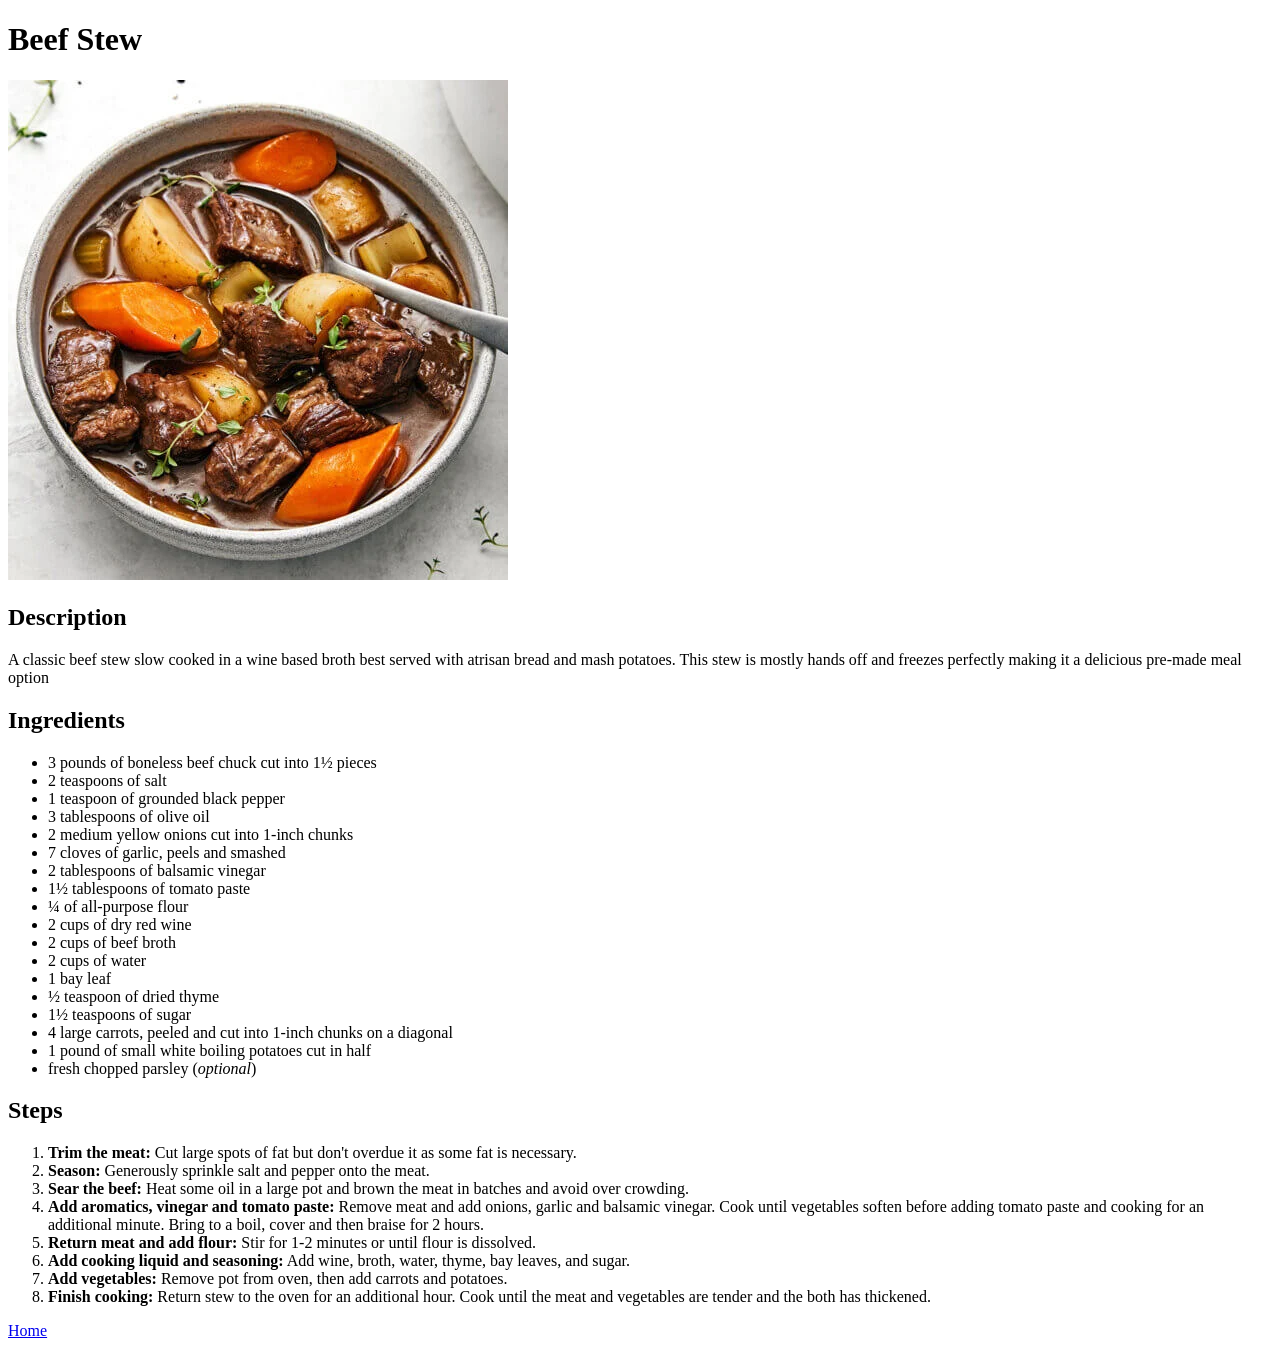
==== recipes/beefstew.html @ 765eeab0 "Change beef stew ingredients list updates the ingredient list to include measurements" ====
<!DOCTYPE html>
<html lang="en">
    <head>
        <meta charset="UTF-8">
        <title>Beef Stew</title>
    </head>

    <body>
        <h1>Beef Stew</h1>

        <img src="../images/beefstew.png">

        <h2>Description</h2>
        <p>A classic beef stew slow cooked in a wine based broth best served with atrisan bread and mash potatoes.
        This stew is mostly hands off and freezes perfectly making it a delicious pre-made meal option</p>

        <h2>Ingredients</h2>
        <ul>
            <li>3 pounds of boneless beef chuck cut into 1&frac12; pieces</li>
            <li>2 teaspoons of salt</li>
            <li>1 teaspoon of grounded black pepper</li>
            <li>3 tablespoons of olive oil</li>
            <li>2 medium yellow onions cut into 1-inch chunks</li>
            <li>7 cloves of garlic, peels and smashed</li>
            <li>2 tablespoons of balsamic vinegar</li>
            <li>1&frac12; tablespoons of tomato paste</li>
            <li>&frac14; of all-purpose flour</li>
            <li>2 cups of dry red wine</li>
            <li>2 cups of beef broth</li>
            <li>2 cups of water</li>
            <li>1 bay leaf</li>
            <li>&frac12; teaspoon of dried thyme</li>
            <li>1&frac12; teaspoons of sugar</li>
            <li>4 large carrots, peeled and cut into 1-inch chunks on a diagonal</li>
            <li>1 pound of small white boiling potatoes cut in half</li>
            <li>fresh chopped parsley (<em>optional</em>)</li>
        </ul>

        <h2>Steps</h2>
        <ol>
            <li><strong>Trim the meat:</strong> Cut large spots of fat but don't overdue it as some fat is necessary.</li>
            <li><strong>Season:</strong> Generously sprinkle salt and pepper onto the meat.</li>
            <li><strong>Sear the beef:</strong> Heat some oil in a large pot and brown the meat in batches and avoid over crowding.</li>
            <li><strong>Add aromatics, vinegar and tomato paste:</strong> Remove meat and add onions, garlic and balsamic vinegar.
            Cook until vegetables soften before adding tomato paste and cooking for an additional minute. Bring to a boil, cover and then braise for 2 hours.</li>
            <li><strong>Return meat and add flour:</strong> Stir for 1-2 minutes or until flour is dissolved.</li>
            <li><strong>Add cooking liquid and seasoning:</strong> Add wine, broth, water, thyme, bay leaves, and sugar.</li>
            <li><strong>Add vegetables:</strong> Remove pot from oven, then add carrots and potatoes.</li>
            <li><strong>Finish cooking:</strong> Return stew to the oven for an additional hour. Cook until the meat and vegetables are tender and the both has thickened.</li>
            
        </ol>

        <a href="../index.html">Home</a>
    </body>
</html>
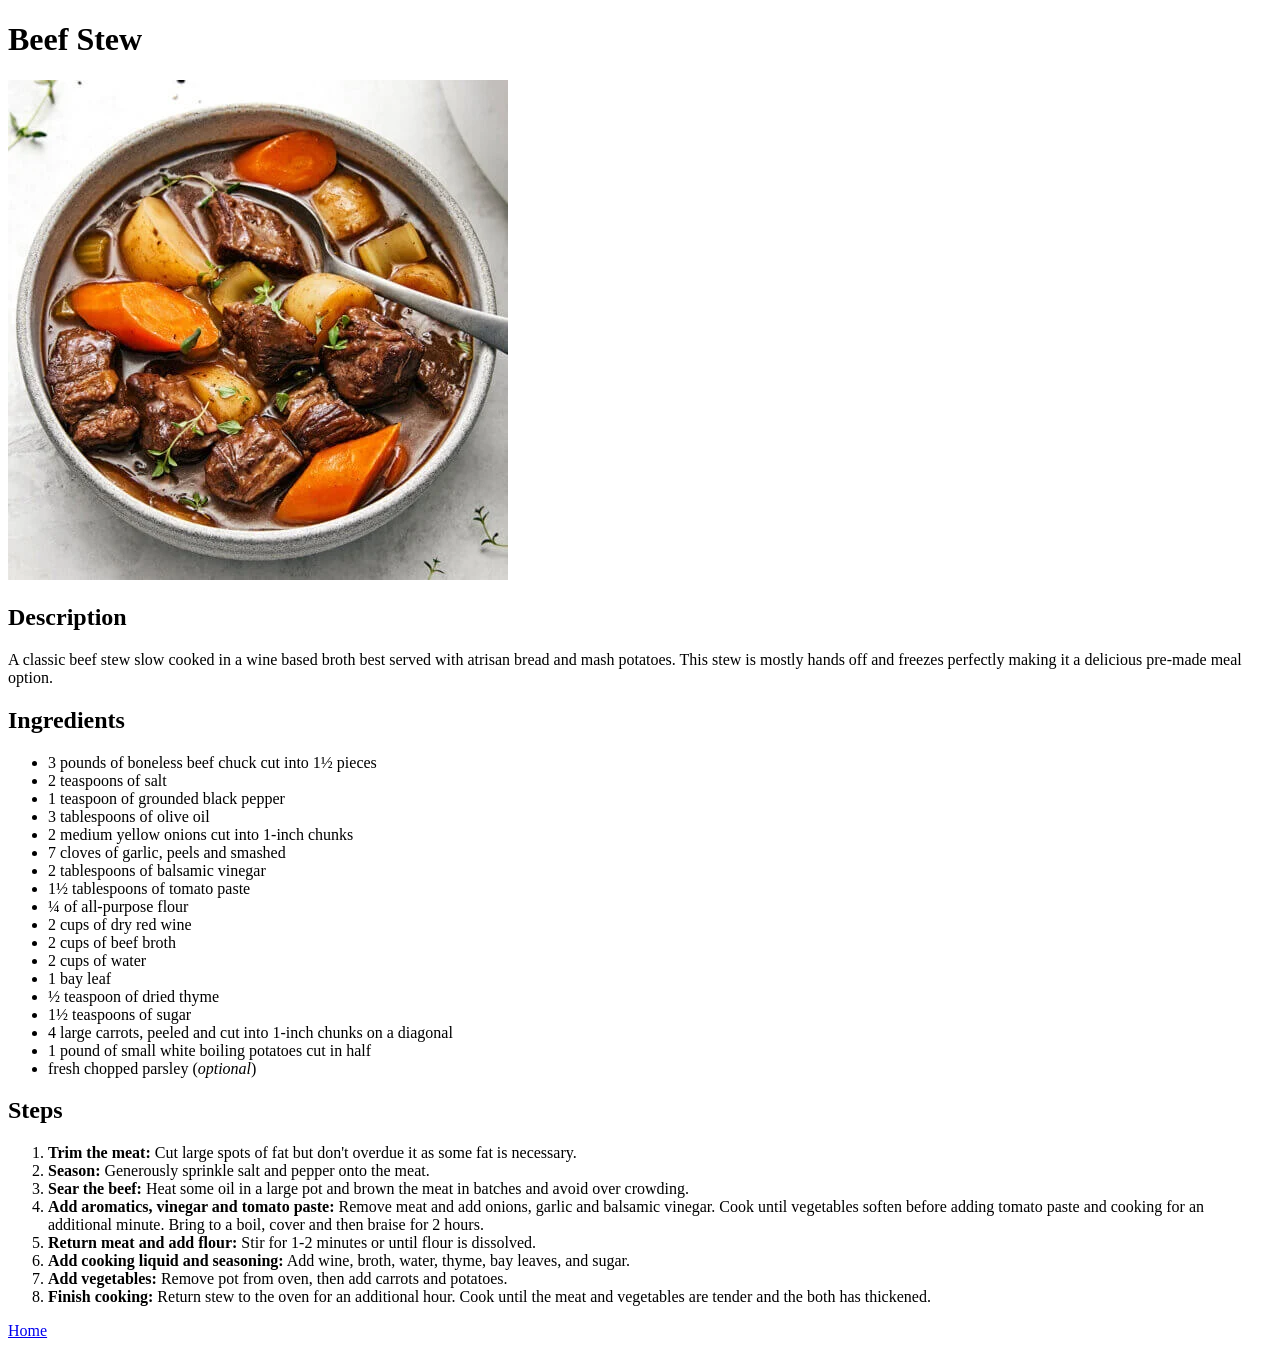
==== commit c4c90206: "Add a period in description" ====
--- a/recipes/beefstew.html
+++ b/recipes/beefstew.html
@@ -12,7 +12,7 @@
 
         <h2>Description</h2>
         <p>A classic beef stew slow cooked in a wine based broth best served with atrisan bread and mash potatoes.
-        This stew is mostly hands off and freezes perfectly making it a delicious pre-made meal option</p>
+        This stew is mostly hands off and freezes perfectly making it a delicious pre-made meal option.</p>
 
         <h2>Ingredients</h2>
         <ul>
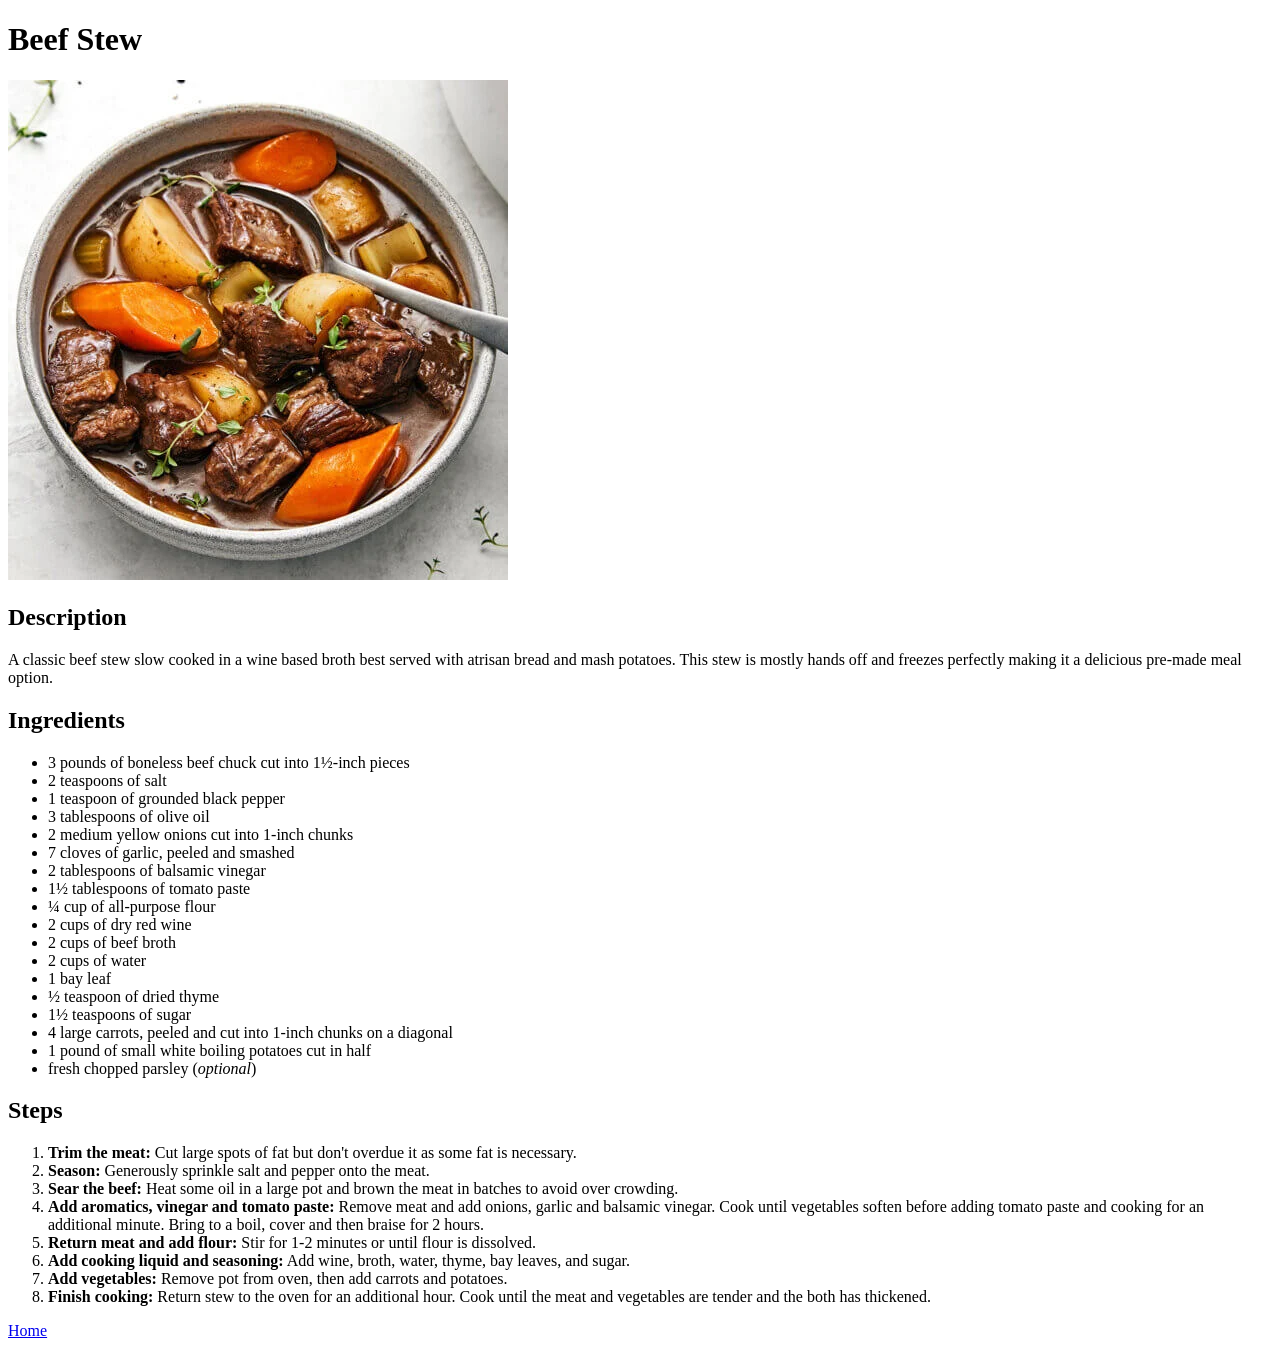
==== commit 6ffc8955: "Fix typos and add enjoy step fixes types in beef stew page and add enjoy end step to other pages" ====
--- a/recipes/beefstew.html
+++ b/recipes/beefstew.html
@@ -8,7 +8,7 @@
     <body>
         <h1>Beef Stew</h1>
 
-        <img src="../images/beefstew.png">
+        <img src="../images/beefstew.png" alt="A white bowl filled with beef stew">
 
         <h2>Description</h2>
         <p>A classic beef stew slow cooked in a wine based broth best served with atrisan bread and mash potatoes.
@@ -16,15 +16,15 @@
 
         <h2>Ingredients</h2>
         <ul>
-            <li>3 pounds of boneless beef chuck cut into 1&frac12; pieces</li>
+            <li>3 pounds of boneless beef chuck cut into 1&frac12;-inch pieces</li>
             <li>2 teaspoons of salt</li>
             <li>1 teaspoon of grounded black pepper</li>
             <li>3 tablespoons of olive oil</li>
             <li>2 medium yellow onions cut into 1-inch chunks</li>
-            <li>7 cloves of garlic, peels and smashed</li>
+            <li>7 cloves of garlic, peeled and smashed</li>
             <li>2 tablespoons of balsamic vinegar</li>
             <li>1&frac12; tablespoons of tomato paste</li>
-            <li>&frac14; of all-purpose flour</li>
+            <li>&frac14; cup of all-purpose flour</li>
             <li>2 cups of dry red wine</li>
             <li>2 cups of beef broth</li>
             <li>2 cups of water</li>
@@ -40,7 +40,7 @@
         <ol>
             <li><strong>Trim the meat:</strong> Cut large spots of fat but don't overdue it as some fat is necessary.</li>
             <li><strong>Season:</strong> Generously sprinkle salt and pepper onto the meat.</li>
-            <li><strong>Sear the beef:</strong> Heat some oil in a large pot and brown the meat in batches and avoid over crowding.</li>
+            <li><strong>Sear the beef:</strong> Heat some oil in a large pot and brown the meat in batches to avoid over crowding.</li>
             <li><strong>Add aromatics, vinegar and tomato paste:</strong> Remove meat and add onions, garlic and balsamic vinegar.
             Cook until vegetables soften before adding tomato paste and cooking for an additional minute. Bring to a boil, cover and then braise for 2 hours.</li>
             <li><strong>Return meat and add flour:</strong> Stir for 1-2 minutes or until flour is dissolved.</li>
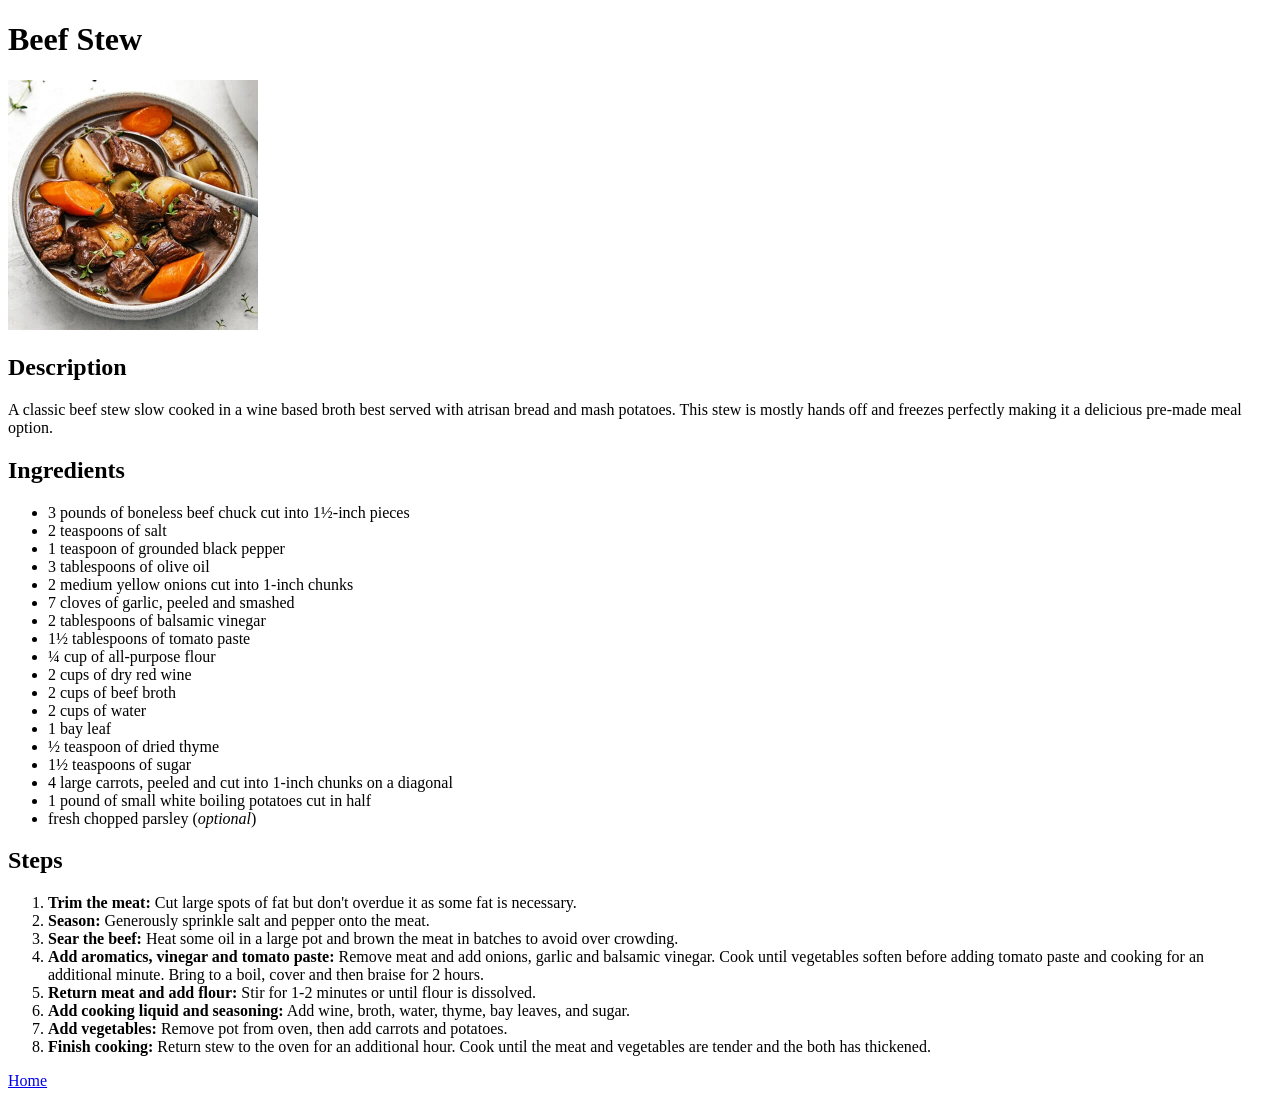
==== commit c2ecfe5e: "Adjust image sizing" ====
--- a/recipes/beefstew.html
+++ b/recipes/beefstew.html
@@ -8,7 +8,7 @@
     <body>
         <h1>Beef Stew</h1>
 
-        <img src="../images/beefstew.png" alt="A white bowl filled with beef stew">
+        <img src="../images/beefstew.png" alt="A white bowl filled with beef stew" width="250">
 
         <h2>Description</h2>
         <p>A classic beef stew slow cooked in a wine based broth best served with atrisan bread and mash potatoes.
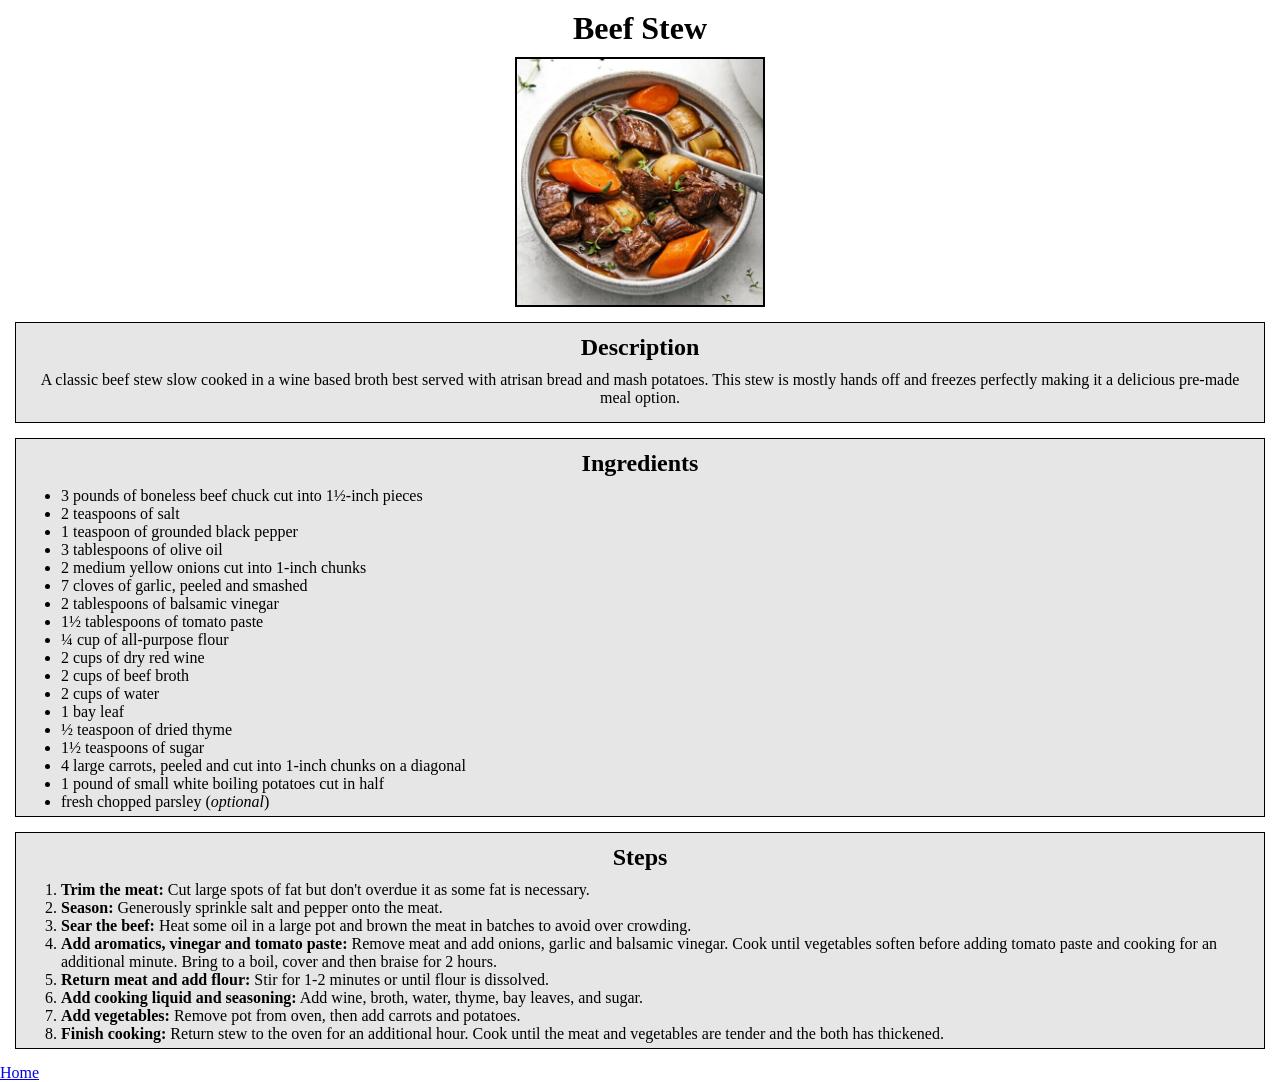
==== commit 13ec6644: "Center headers, desc, imgs & margin and padding contain sections with div and add styling" ====
--- a/recipes/beefstew.html
+++ b/recipes/beefstew.html
@@ -3,6 +3,7 @@
     <head>
         <meta charset="UTF-8">
         <title>Beef Stew</title>
+        <link rel="stylesheet" href="../stylesheet.css">
     </head>
 
     <body>
@@ -10,45 +11,51 @@
 
         <img src="../images/beefstew.png" alt="A white bowl filled with beef stew" width="250">
 
-        <h2>Description</h2>
-        <p>A classic beef stew slow cooked in a wine based broth best served with atrisan bread and mash potatoes.
-        This stew is mostly hands off and freezes perfectly making it a delicious pre-made meal option.</p>
+        <div>
+            <h2>Description</h2>
+            <p>A classic beef stew slow cooked in a wine based broth best served with atrisan bread and mash potatoes.
+            This stew is mostly hands off and freezes perfectly making it a delicious pre-made meal option.</p>
+        </div>
 
-        <h2>Ingredients</h2>
-        <ul>
-            <li>3 pounds of boneless beef chuck cut into 1&frac12;-inch pieces</li>
-            <li>2 teaspoons of salt</li>
-            <li>1 teaspoon of grounded black pepper</li>
-            <li>3 tablespoons of olive oil</li>
-            <li>2 medium yellow onions cut into 1-inch chunks</li>
-            <li>7 cloves of garlic, peeled and smashed</li>
-            <li>2 tablespoons of balsamic vinegar</li>
-            <li>1&frac12; tablespoons of tomato paste</li>
-            <li>&frac14; cup of all-purpose flour</li>
-            <li>2 cups of dry red wine</li>
-            <li>2 cups of beef broth</li>
-            <li>2 cups of water</li>
-            <li>1 bay leaf</li>
-            <li>&frac12; teaspoon of dried thyme</li>
-            <li>1&frac12; teaspoons of sugar</li>
-            <li>4 large carrots, peeled and cut into 1-inch chunks on a diagonal</li>
-            <li>1 pound of small white boiling potatoes cut in half</li>
-            <li>fresh chopped parsley (<em>optional</em>)</li>
-        </ul>
+        <div>
+            <h2>Ingredients</h2>
+            <ul>
+                <li>3 pounds of boneless beef chuck cut into 1&frac12;-inch pieces</li>
+                <li>2 teaspoons of salt</li>
+                <li>1 teaspoon of grounded black pepper</li>
+                <li>3 tablespoons of olive oil</li>
+                <li>2 medium yellow onions cut into 1-inch chunks</li>
+                <li>7 cloves of garlic, peeled and smashed</li>
+                <li>2 tablespoons of balsamic vinegar</li>
+                <li>1&frac12; tablespoons of tomato paste</li>
+                <li>&frac14; cup of all-purpose flour</li>
+                <li>2 cups of dry red wine</li>
+                <li>2 cups of beef broth</li>
+                <li>2 cups of water</li>
+                <li>1 bay leaf</li>
+                <li>&frac12; teaspoon of dried thyme</li>
+                <li>1&frac12; teaspoons of sugar</li>
+                <li>4 large carrots, peeled and cut into 1-inch chunks on a diagonal</li>
+                <li>1 pound of small white boiling potatoes cut in half</li>
+                <li>fresh chopped parsley (<em>optional</em>)</li>
+            </ul>
+        </div>
 
-        <h2>Steps</h2>
-        <ol>
-            <li><strong>Trim the meat:</strong> Cut large spots of fat but don't overdue it as some fat is necessary.</li>
-            <li><strong>Season:</strong> Generously sprinkle salt and pepper onto the meat.</li>
-            <li><strong>Sear the beef:</strong> Heat some oil in a large pot and brown the meat in batches to avoid over crowding.</li>
-            <li><strong>Add aromatics, vinegar and tomato paste:</strong> Remove meat and add onions, garlic and balsamic vinegar.
-            Cook until vegetables soften before adding tomato paste and cooking for an additional minute. Bring to a boil, cover and then braise for 2 hours.</li>
-            <li><strong>Return meat and add flour:</strong> Stir for 1-2 minutes or until flour is dissolved.</li>
-            <li><strong>Add cooking liquid and seasoning:</strong> Add wine, broth, water, thyme, bay leaves, and sugar.</li>
-            <li><strong>Add vegetables:</strong> Remove pot from oven, then add carrots and potatoes.</li>
-            <li><strong>Finish cooking:</strong> Return stew to the oven for an additional hour. Cook until the meat and vegetables are tender and the both has thickened.</li>
-            
-        </ol>
+        <div>
+            <h2>Steps</h2>
+            <ol>
+                <li><strong>Trim the meat:</strong> Cut large spots of fat but don't overdue it as some fat is necessary.</li>
+                <li><strong>Season:</strong> Generously sprinkle salt and pepper onto the meat.</li>
+                <li><strong>Sear the beef:</strong> Heat some oil in a large pot and brown the meat in batches to avoid over crowding.</li>
+                <li><strong>Add aromatics, vinegar and tomato paste:</strong> Remove meat and add onions, garlic and balsamic vinegar.
+                Cook until vegetables soften before adding tomato paste and cooking for an additional minute. Bring to a boil, cover and then braise for 2 hours.</li>
+                <li><strong>Return meat and add flour:</strong> Stir for 1-2 minutes or until flour is dissolved.</li>
+                <li><strong>Add cooking liquid and seasoning:</strong> Add wine, broth, water, thyme, bay leaves, and sugar.</li>
+                <li><strong>Add vegetables:</strong> Remove pot from oven, then add carrots and potatoes.</li>
+                <li><strong>Finish cooking:</strong> Return stew to the oven for an additional hour. Cook until the meat and vegetables are tender and the both has thickened.</li>
+                
+            </ol>
+        </div>
 
         <a href="../index.html">Home</a>
     </body>
--- a/stylesheet.css
+++ b/stylesheet.css
@@ -0,0 +1,25 @@
+* {
+    font-family: "Times New Roman", sans-serif;
+    margin: 0;
+    box-sizing: border-box;
+}
+
+h1, h2, p {
+    text-align: center;
+    margin: 10px;
+}
+
+img {
+    display: block;
+    margin-left: auto;
+    margin-right: auto;
+    border: 2px solid black;
+}
+
+div {
+    background: rgba(128, 128, 128, 0.2);
+    margin: 15px;
+    padding: 5px;
+    padding-top: 1px;
+    border: 1px solid black;
+}
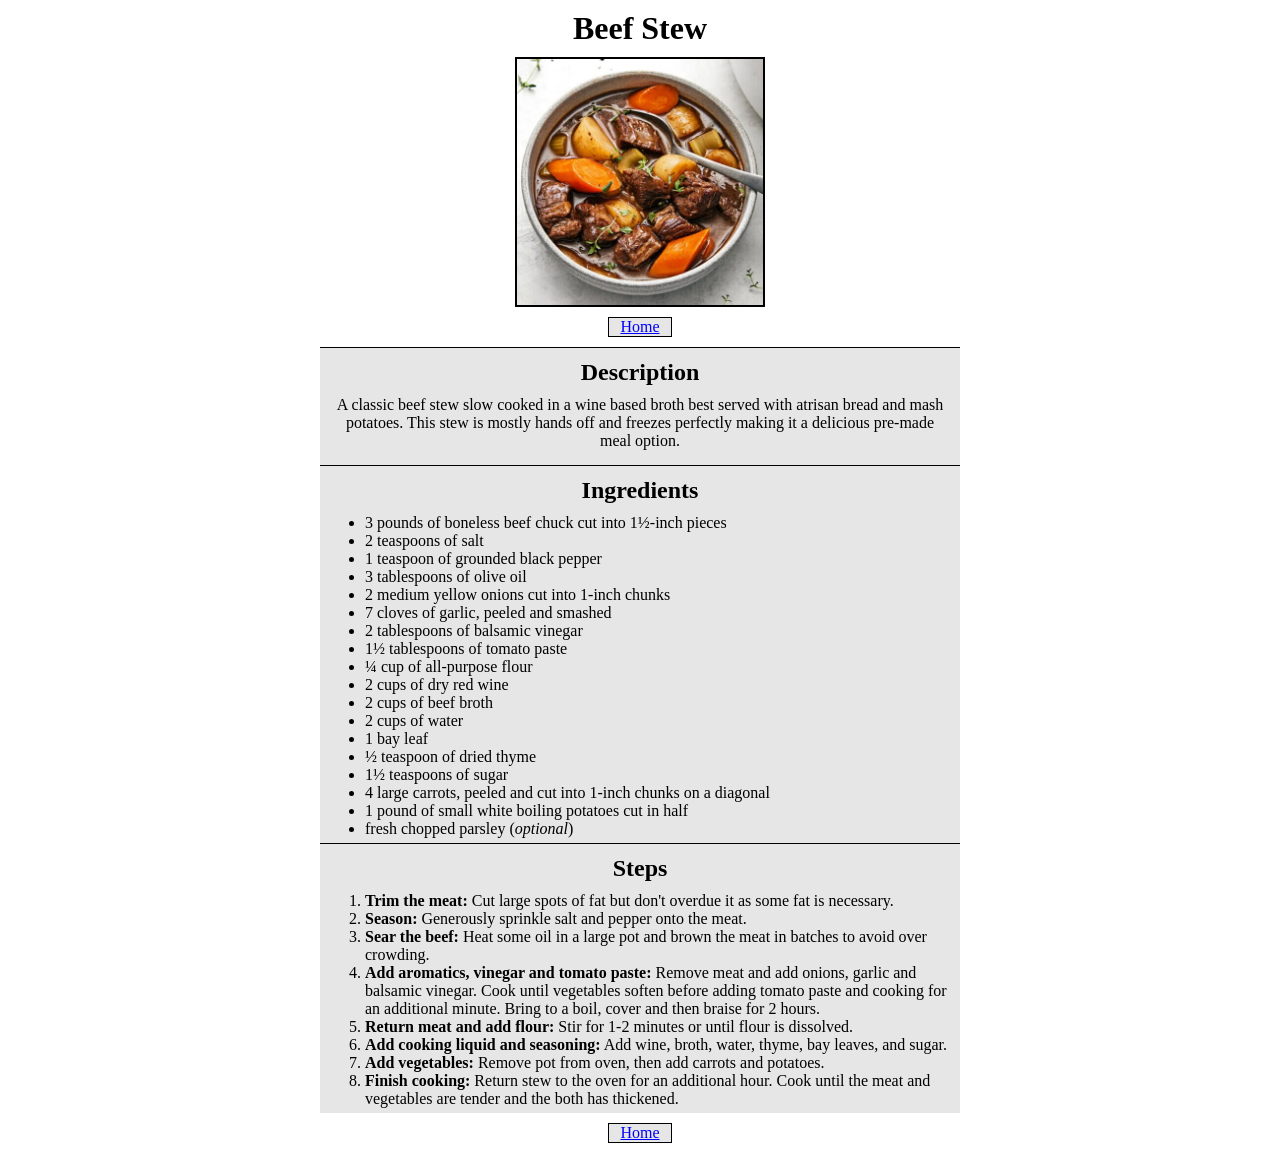
==== commit c494a517: "Style home link button Create link button, center & insert top home link to pages" ====
--- a/recipes/beefstew.html
+++ b/recipes/beefstew.html
@@ -10,6 +10,8 @@
         <h1>Beef Stew</h1>
 
         <img src="../images/beefstew.png" alt="A white bowl filled with beef stew" width="250">
+
+        <a class="link-button" href="../index.html">Home</a>
 
         <div>
             <h2>Description</h2>
@@ -57,6 +59,6 @@
             </ol>
         </div>
 
-        <a href="../index.html">Home</a>
+        <a class="link-button" href="../index.html">Home</a>
     </body>
 </html>
--- a/stylesheet.css
+++ b/stylesheet.css
@@ -11,15 +11,37 @@
 
 img {
     display: block;
+    border: 2px solid black;
     margin-left: auto;
     margin-right: auto;
-    border: 2px solid black;
 }
 
 div {
     background: rgba(128, 128, 128, 0.2);
+    border-top: 1px solid black;
+
     margin: 15px;
+    margin-top: 0;
+    margin-bottom:0;
+
     padding: 5px;
     padding-top: 1px;
+
+    width: 50%;
+    margin-left: auto;
+    margin-right: auto;
+}
+
+.link-button {
+    display: block;
+
+    color: blue;
+    background: rgba(128, 128, 128, 0.2);
+    text-align: center;
     border: 1px solid black;
+
+    width: 5%;
+    margin: 10px;
+    margin-left: auto;
+    margin-right: auto;
 }
